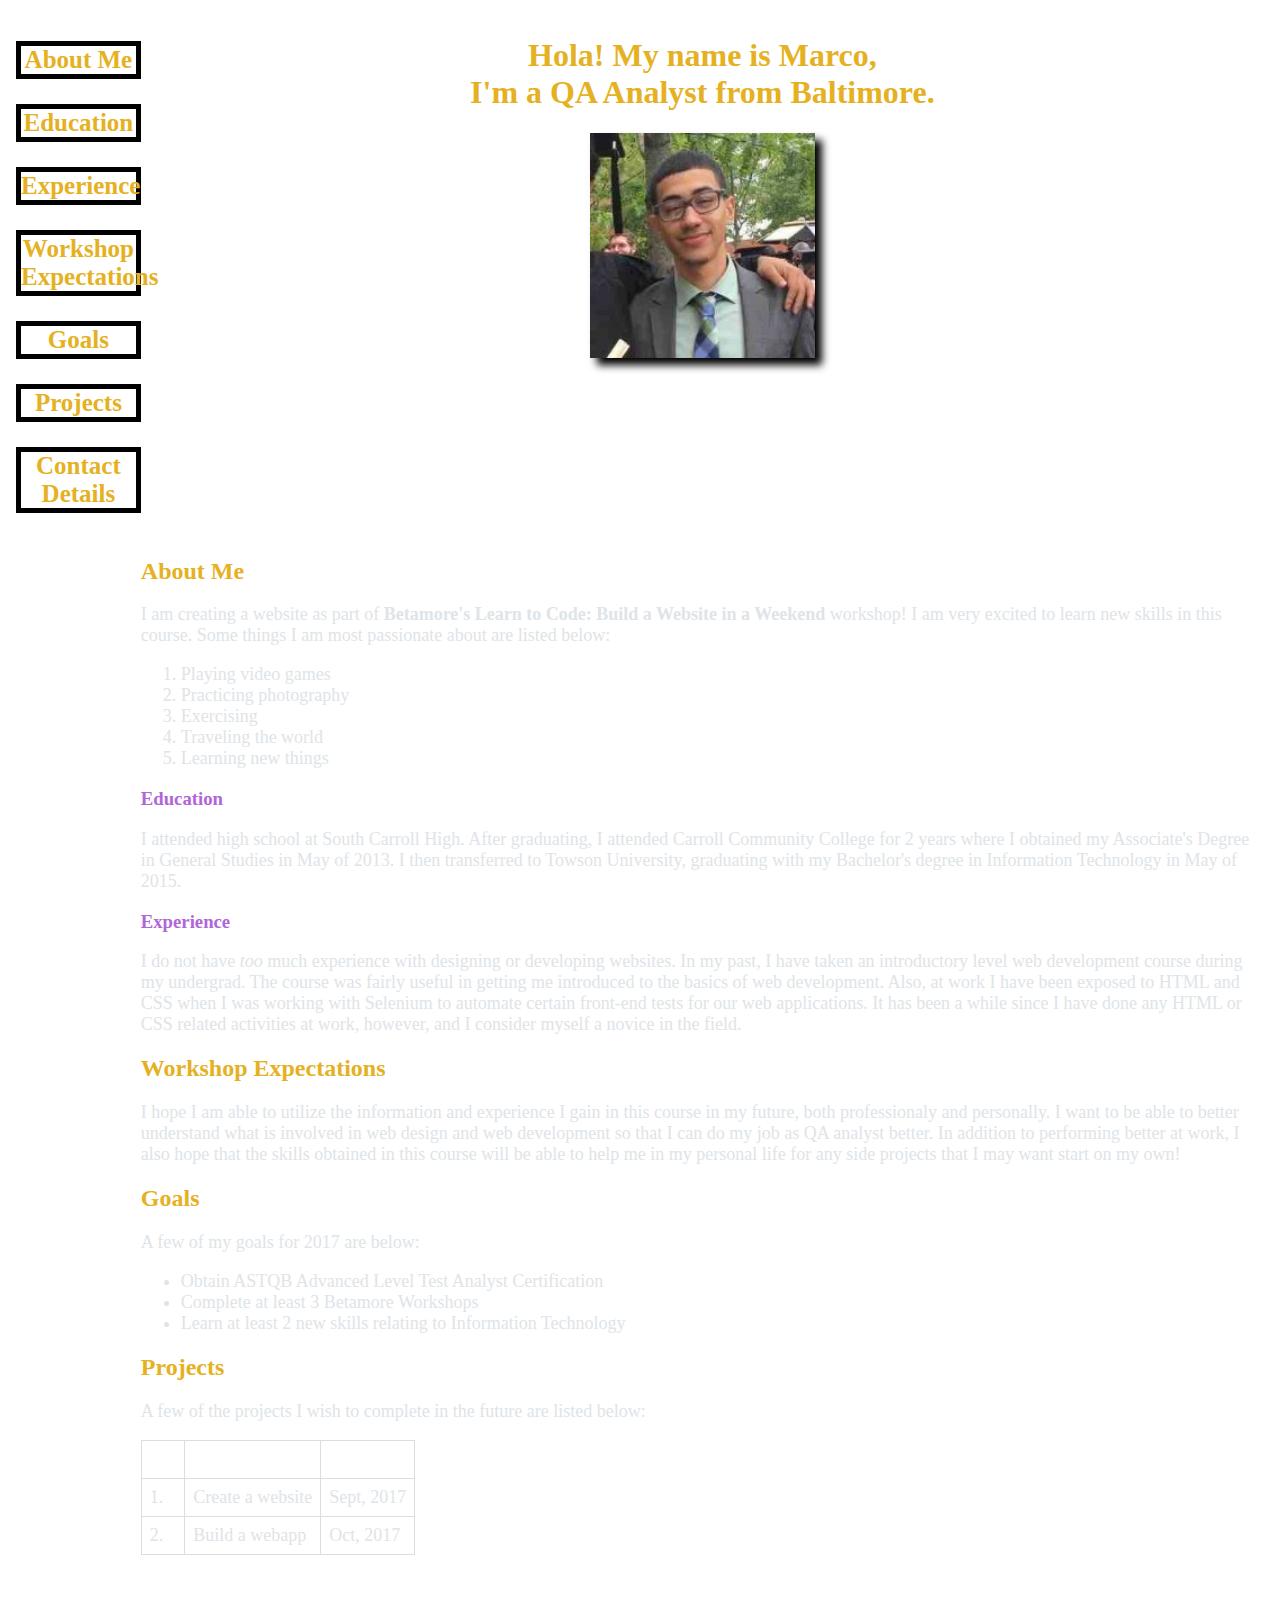
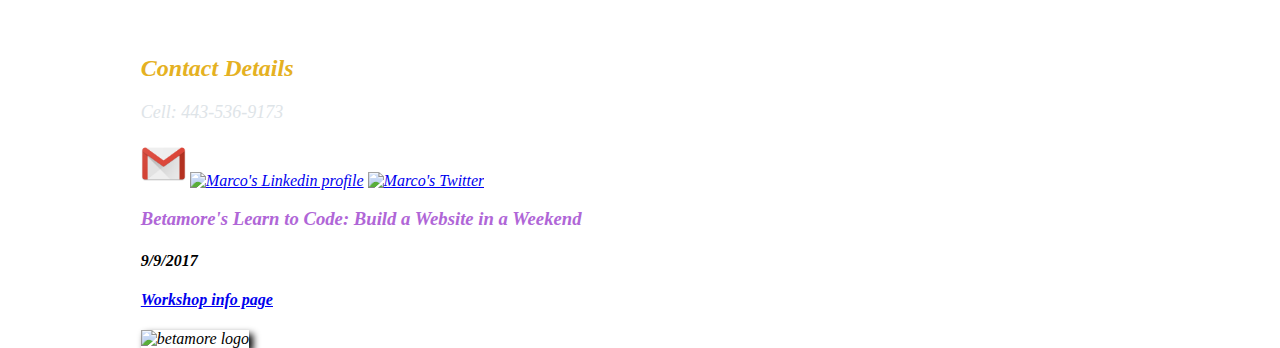
==== index.html @ e93052f5 "Update index.html" ====
<!DOCTYPE html>
<html lang="en-US">

<head>
	<meta charset="UTF-8">
	<meta name="viewport" content="width=device-width, initial-scale=1, shrink-to-fit=no">
	<link rel="icon" type="image/png" href="images/m_lg.png">
	<link rel="stylesheet" href="https://maxcdn.bootstrapcdn.com/bootstrap/4.0.0-beta/css/bootstrap.min.css" integrity="sha384-/Y6pD6FV/Vv2HJnA6t+vslU6fwYXjCFtcEpHbNJ0lyAFsXTsjBbfaDjzALeQsN6M" crossorigin="anonymous">
	<link rel="stylesheet" type="text/css" href="css/style.css">
	<title>Learn to Code: Marco's Website</title>
</head>

<body>
	<div id="sidebar">
		<h3 class="sidebarHeaders">About Me</h3>
		<h3 class="sidebarHeaders">Education</h3>
		<h3 class="sidebarHeaders">Experience</h3>
		<h3 class="sidebarHeaders">Workshop Expectations</h3>
		<h3 class="sidebarHeaders">Goals</h3>
		<h3 class="sidebarHeaders">Projects</h3>
		<h3 class="sidebarHeaders">Contact Details</h3>
	</div>

	<div id="content">
		<h1>Hola! My name is Marco,<br/>
		I'm a QA Analyst from Baltimore.</h1>
		<img id="profilePic" src="images/Linkedin Profile Picture.jpg" alt="Picture of Marco" />
		<h2 class="pHeaders">About Me</h2>
		<p>I am creating a website as part of <strong>Betamore's Learn to Code: Build a Website in a Weekend</strong> workshop! I am very excited to learn new skills in this course. Some things I am most passionate about are listed below:</p>
		<ol>
			<li>Playing video games</li>
			<li>Practicing photography</li>
			<li>Exercising</li>
			<li>Traveling the world</li>
			<li>Learning new things</li>
		</ol>

		<h3 class="pSubHeaders">Education</h3>
		<p>I attended high school at South Carroll High. After graduating, I attended Carroll Community College for 2 years where I obtained my Associate's Degree in General Studies in May of 2013. I then transferred to Towson University, graduating with my Bachelor's
			degree in Information Technology in May of 2015.</p>

		<h3 class="pSubHeaders">Experience</h3>
		<p>I do not have <em>too</em> much experience with designing or developing websites. In my past, I have taken an introductory level web development course during my undergrad. The course was fairly useful in getting me introduced to the basics of web development.
			Also, at work I have been exposed to HTML and CSS when I was working with Selenium to automate certain front-end tests for our web applications. It has been a while since I have done any HTML or CSS related activities at work, however, and I consider
			myself a novice in the field.</p>

		<h2 class="pHeaders">Workshop Expectations</h2>
		<p>I hope I am able to utilize the information and experience I gain in this course in my future, both professionaly and personally. I want to be able to better understand what is involved in web design and web development so that I can do my job as QA
			analyst better. In addition to performing better at work, I also hope that the skills obtained in this course will be able to help me in my personal life for any side projects that I may want start on my own!</p>

		<h2 class="pHeaders">Goals</h2>
		<p>A few of my goals for 2017 are below:</p>
		<ul>
			<li>Obtain ASTQB Advanced Level Test Analyst Certification</li>
			<li>Complete at least 3 Betamore Workshops</li>
			<li>Learn at least 2 new skills relating to Information Technology</li>
		</ul>

		<h2 class="pHeaders">Projects</h2>
		<p>A few of the projects I wish to complete in the future are listed below:</p>
		<table id="projects" border="1">
			<tr>
				<th>No.</th>
				<th>Project</th>
				<th>Date</th>
			</tr>
			<tr>
				<td>1.</td>
				<td>Create a website</td>
				<td>Sept, 2017</td>
			</tr>
			<tr>
				<td>2.</td>
				<td>Build a webapp</td>
				<td>Oct, 2017</td>
			</tr>
		</table>

		<address>
		<h2 class="pHeaders">Contact Details</h2>
		<p>Cell: 443-536-9173</p>
		<a href="mailto:m.amores.s@gmail.com"><img src="images/gmail.ico" alt="Marco's email" style="width:45px;height:45px;border:0;"></a>
		<a href="https://www.linkedin.com/in/marco-sumpter-a1896a83" target="_blank"><img src="http://1000logos.net/wp-content/uploads/2017/03/LinkedIn-Logo-500x500.png"  alt="Marco's Linkedin profile" style="width:41px;height:41px;border:0;"></a>
		<a href="https://twitter.com/marco_amores"><img src="http://icons.iconarchive.com/icons/limav/flat-gradient-social/256/Twitter-icon.png" alt="Marco's Twitter" style="width:46px;height:46px;border:0;"></a>
		</addresss>
		
		<h3 class="pSubHeaders">Betamore's Learn to Code: Build a Website in a Weekend</h3>
		<h4>9/9/2017</h4>
		<h4><a href="https://betamore.com/education/learn-to-code-4/" target="_blank" title="Betamore Workshop">Workshop info page</a></h4>
		<img id="betamoreLogo" src="images/Betamore-Logo.png" alt="betamore logo" />

<script src="https://code.jquery.com/jquery-3.2.1.slim.min.js" integrity="sha384-KJ3o2DKtIkvYIK3UENzmM7KCkRr/rE9/Qpg6aAZGJwFDMVNA/GpGFF93hXpG5KkN" crossorigin="anonymous"></script>
<script src="https://cdnjs.cloudflare.com/ajax/libs/popper.js/1.11.0/umd/popper.min.js" integrity="sha384-b/U6ypiBEHpOf/4+1nzFpr53nxSS+GLCkfwBdFNTxtclqqenISfwAzpKaMNFNmj4" crossorigin="anonymous"></script>
<script src="https://maxcdn.bootstrapcdn.com/bootstrap/4.0.0-beta/js/bootstrap.min.js" integrity="sha384-h0AbiXch4ZDo7tp9hKZ4TsHbi047NrKGLO3SEJAg45jXxnGIfYzk4Si90RDIqNm1" crossorigin="anonymous"></script>

</body>
</div>
</html>
---- css/style.css ----
body {
  <--! background-color: rgb(69, 72, 73);
  -->border: 8px solid black;
  padding: 8px;
  margin: 8px;
  background-attachment: fixed;
  background-image: url("../images/dean-hayton-136567.jpg");
  background-position: center center;
  background-repeat: no-repeat;
  background-size: cover;
}

#sidebar {
  float: left;
  width: 10%;
}

#content {
  float: left;
  width: 90%;
}

.sidebarHeaders {
  color: rgb(229, 177, 34);
  font-size: 25px;
  text-align: center;
  font-family: Palatino;
  border: 5px solid black;
}

h1 {
  color: rgb(229, 177, 34);
  text-align: center;
  font-family: Palatino;
}

.pHeaders {
  color: rgb(229, 177, 34);
  font-family: Palatino;
}

.pSubHeaders {
  color: rgb(176, 102, 215);
  font-family: Palatino;
}

p {
  color: rgb(222, 228, 232);
  font-family: Palatino;
  font-size: 18px;
  align-content: center;
}

#projects {
  border: 1px solid #ddd;
  padding: 3px;
  border-collapse: collapse;
  color: rgb(222, 228, 232);
  font-family: Palatino;
  font-size: 18px;
  margin-bottom: 100px;
}

#projects th {
  padding-top: 12px;
  padding-bottom: 12px;
  text-align: center;
  color: white;
}

#projects td, #projects th {
  border: 1px solid #ddd;
  padding: 8px;
}

#projects tr:hover {
  background-color: rgba(0, 0, 0, 0.09);
}

ol, ul {
  color: rgb(222, 228, 232);
  font-family: Palatino;
  font-size: 18px;
}

#profilePic {
  display: block;
  margin: 0 auto;
  margin-bottom: 200px;
  width: 20%;
  box-shadow: 7px 7px 8px black;
}

#betamoreLogo {
  width: 150px;
  height: 70px;
  box-shadow: 4px 4px 7px black;
}
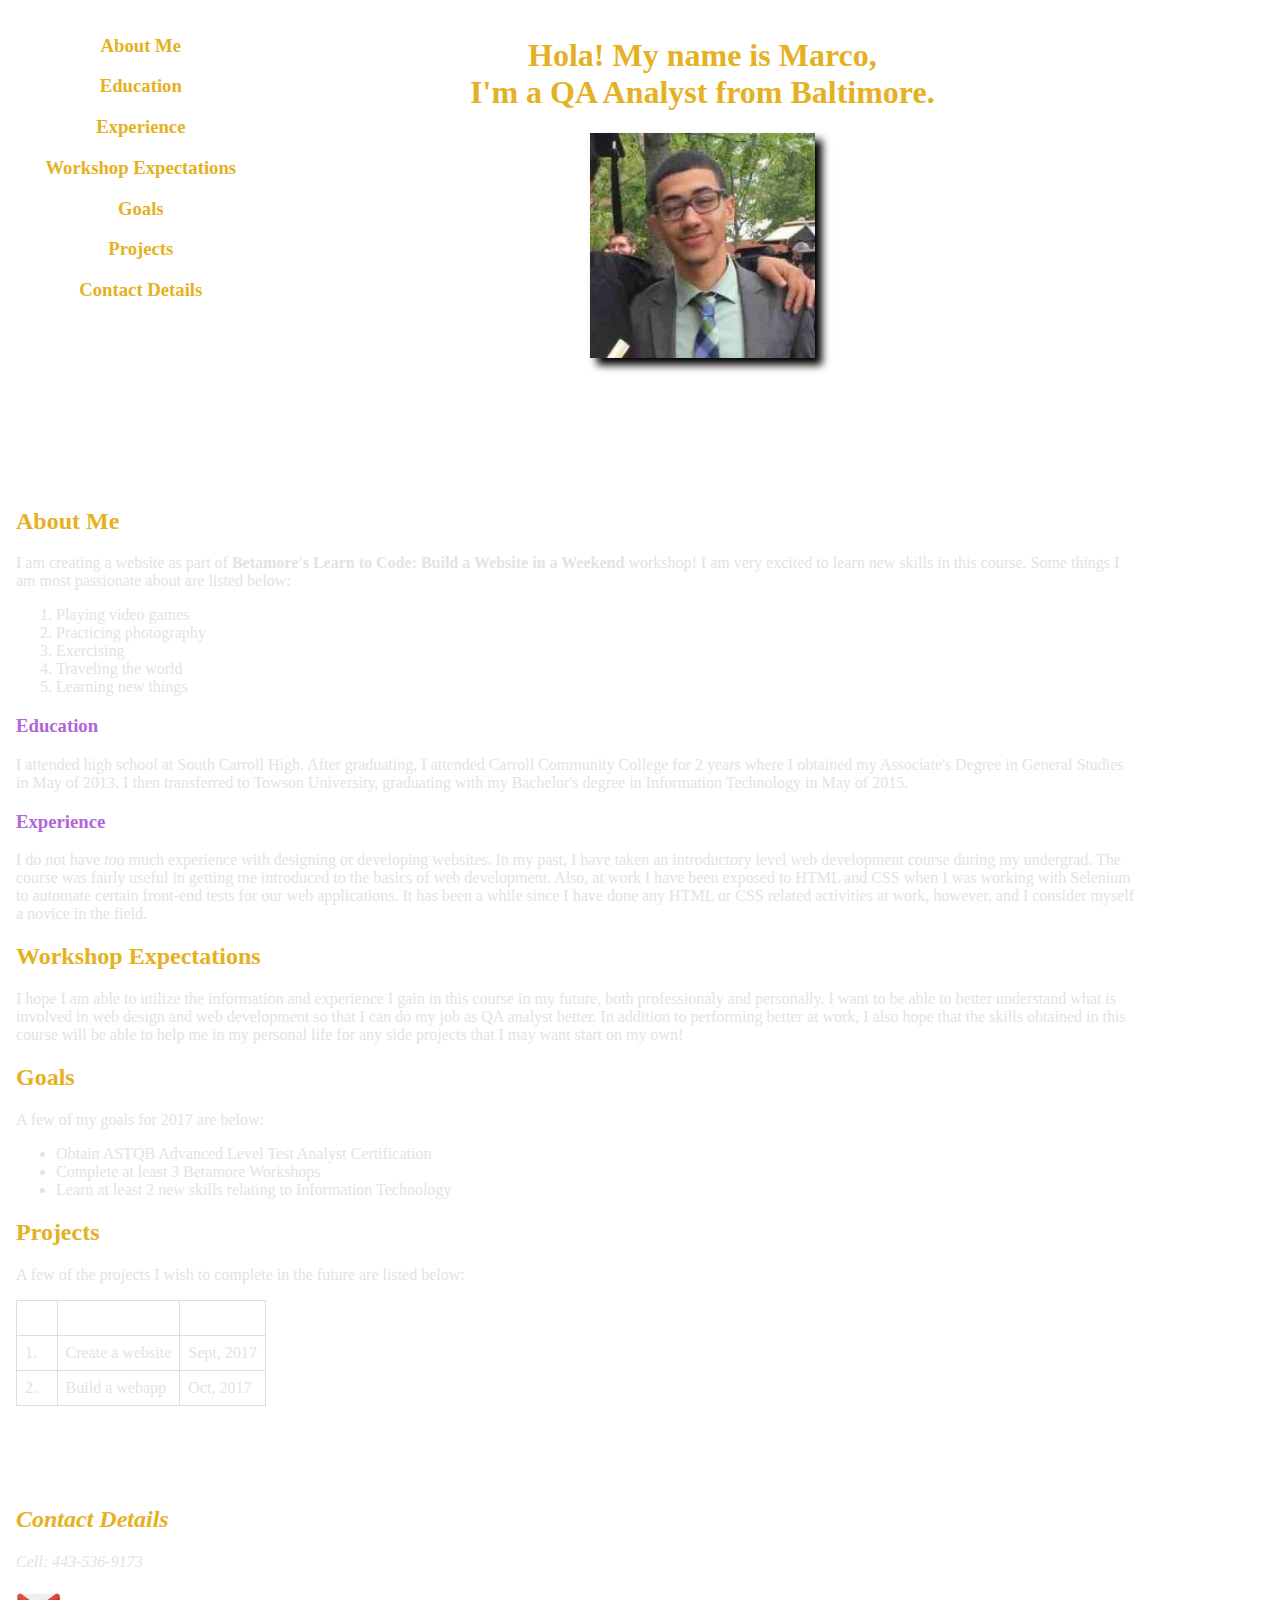
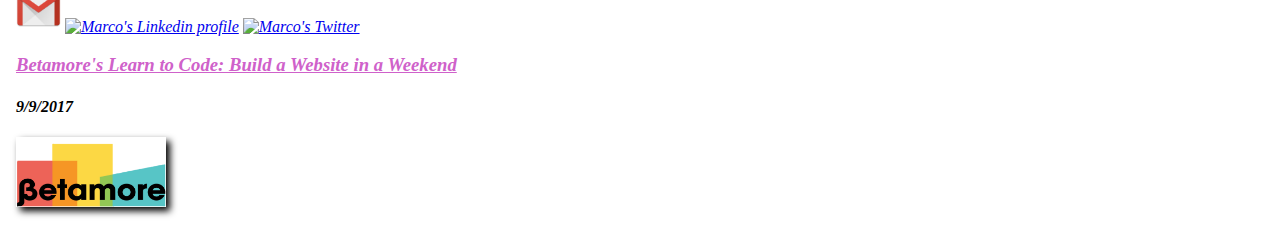
==== commit bd2045f9: "added betamore logo small updates to index.html and style sheet" ====
--- a/index.html
+++ b/index.html
@@ -7,11 +7,13 @@
 	<link rel="icon" type="image/png" href="images/m_lg.png">
 	<link rel="stylesheet" href="https://maxcdn.bootstrapcdn.com/bootstrap/4.0.0-beta/css/bootstrap.min.css" integrity="sha384-/Y6pD6FV/Vv2HJnA6t+vslU6fwYXjCFtcEpHbNJ0lyAFsXTsjBbfaDjzALeQsN6M" crossorigin="anonymous">
 	<link rel="stylesheet" type="text/css" href="css/style.css">
-	<title>Learn to Code: Marco's Website</title>
+
+	<title class="container">Learn to Code: Marco's Website</title>
+
 </head>
 
 <body>
-	<div id="sidebar">
+	<div id="sidebar" class="container">
 		<h3 class="sidebarHeaders">About Me</h3>
 		<h3 class="sidebarHeaders">Education</h3>
 		<h3 class="sidebarHeaders">Experience</h3>
@@ -21,9 +23,10 @@
 		<h3 class="sidebarHeaders">Contact Details</h3>
 	</div>
 
-	<div id="content">
-		<h1>Hola! My name is Marco,<br/>
-		I'm a QA Analyst from Baltimore.</h1>
+	<div id="content" class="container">
+		<div class="container">
+			<h1>Hola! My name is Marco,<br/>
+				I'm a QA Analyst from Baltimore.</h1>
 		<img id="profilePic" src="images/Linkedin Profile Picture.jpg" alt="Picture of Marco" />
 		<h2 class="pHeaders">About Me</h2>
 		<p>I am creating a website as part of <strong>Betamore's Learn to Code: Build a Website in a Weekend</strong> workshop! I am very excited to learn new skills in this course. Some things I am most passionate about are listed below:</p>
@@ -34,6 +37,7 @@
 			<li>Traveling the world</li>
 			<li>Learning new things</li>
 		</ol>
+	</div>
 
 		<h3 class="pSubHeaders">Education</h3>
 		<p>I attended high school at South Carroll High. After graduating, I attended Carroll Community College for 2 years where I obtained my Associate's Degree in General Studies in May of 2013. I then transferred to Towson University, graduating with my Bachelor's
@@ -83,11 +87,10 @@
 		<a href="https://www.linkedin.com/in/marco-sumpter-a1896a83" target="_blank"><img src="http://1000logos.net/wp-content/uploads/2017/03/LinkedIn-Logo-500x500.png"  alt="Marco's Linkedin profile" style="width:41px;height:41px;border:0;"></a>
 		<a href="https://twitter.com/marco_amores"><img src="http://icons.iconarchive.com/icons/limav/flat-gradient-social/256/Twitter-icon.png" alt="Marco's Twitter" style="width:46px;height:46px;border:0;"></a>
 		</addresss>
-		
-		<h3 class="pSubHeaders">Betamore's Learn to Code: Build a Website in a Weekend</h3>
+
+		<h3><a href="https://betamore.com/education/learn-to-code-4/" id="workshopLink" target="_blank" title="Betamore Workshop">Betamore's Learn to Code: Build a Website in a Weekend</a></h3>
 		<h4>9/9/2017</h4>
-		<h4><a href="https://betamore.com/education/learn-to-code-4/" target="_blank" title="Betamore Workshop">Workshop info page</a></h4>
-		<img id="betamoreLogo" src="images/Betamore-Logo.png" alt="betamore logo" />
+		<img id="betamoreLogo" src="images/betamore_logo.png" alt="betamore logo" />
 
 <script src="https://code.jquery.com/jquery-3.2.1.slim.min.js" integrity="sha384-KJ3o2DKtIkvYIK3UENzmM7KCkRr/rE9/Qpg6aAZGJwFDMVNA/GpGFF93hXpG5KkN" crossorigin="anonymous"></script>
 <script src="https://cdnjs.cloudflare.com/ajax/libs/popper.js/1.11.0/umd/popper.min.js" integrity="sha384-b/U6ypiBEHpOf/4+1nzFpr53nxSS+GLCkfwBdFNTxtclqqenISfwAzpKaMNFNmj4" crossorigin="anonymous"></script>
--- a/css/style.css
+++ b/css/style.css
@@ -12,20 +12,20 @@
 
 #sidebar {
   float: left;
-  width: 10%;
+  width: 20%;
 }
 
 #content {
-  float: left;
+  clear: top;
   width: 90%;
 }
 
 .sidebarHeaders {
   color: rgb(229, 177, 34);
-  font-size: 25px;
+  /*font-size: 25px;*/
   text-align: center;
   font-family: Palatino;
-  border: 5px solid black;
+  /*border: 5px solid black;*/
 }
 
 h1 {
@@ -47,7 +47,7 @@
 p {
   color: rgb(222, 228, 232);
   font-family: Palatino;
-  font-size: 18px;
+  /*font-size: 18px;*/
   align-content: center;
 }
 
@@ -57,7 +57,7 @@
   border-collapse: collapse;
   color: rgb(222, 228, 232);
   font-family: Palatino;
-  font-size: 18px;
+  /*font-size: 18px;*/
   margin-bottom: 100px;
 }
 
@@ -80,13 +80,13 @@
 ol, ul {
   color: rgb(222, 228, 232);
   font-family: Palatino;
-  font-size: 18px;
+  /*font-size: 18px;*/
 }
 
 #profilePic {
   display: block;
   margin: 0 auto;
-  margin-bottom: 200px;
+  margin-bottom: 150px;
   width: 20%;
   box-shadow: 7px 7px 8px black;
 }
@@ -96,3 +96,7 @@
   height: 70px;
   box-shadow: 4px 4px 7px black;
 }
+
+#workshopLink {
+  color: rgb(207, 97, 202);
+}
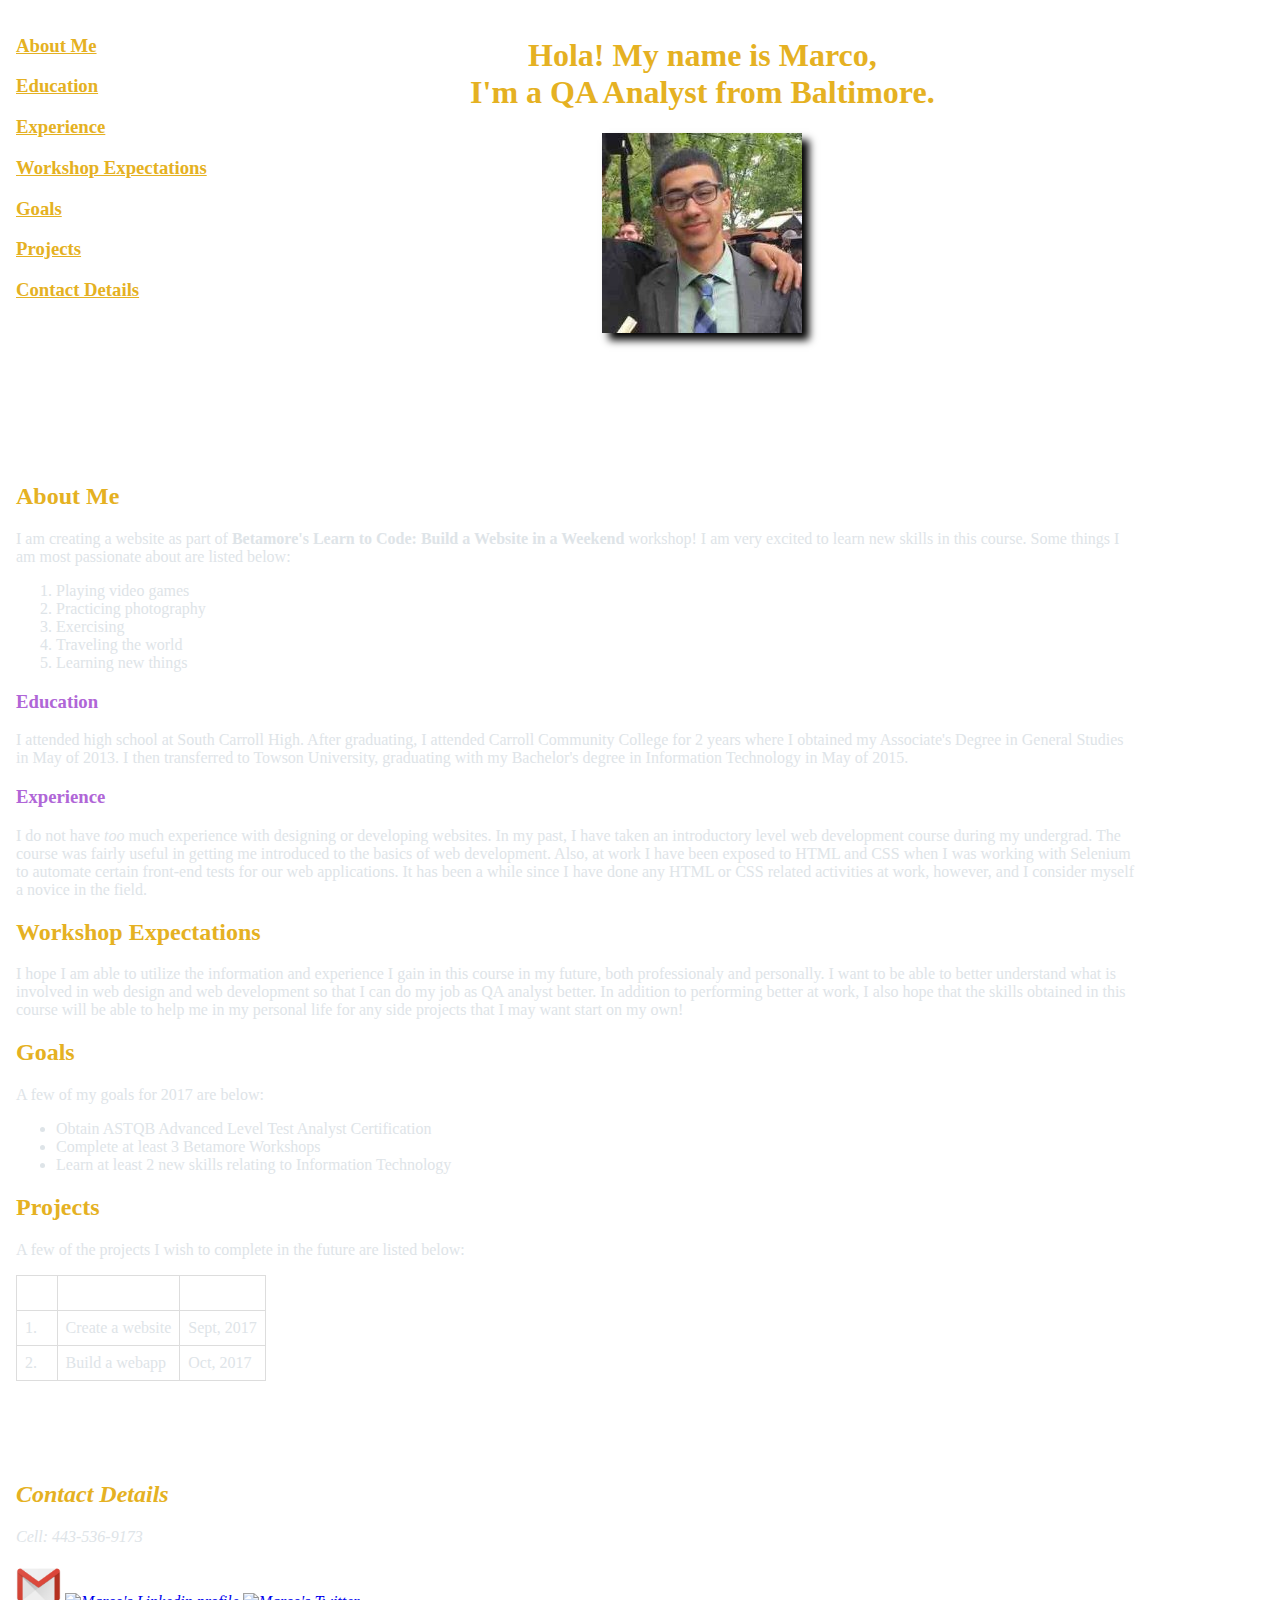
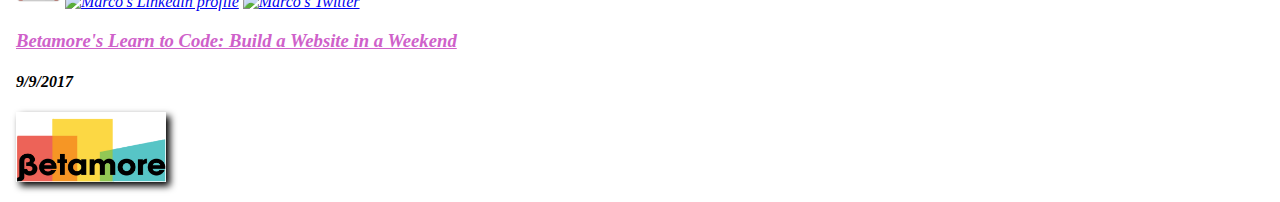
==== commit 51b80020: "Style updates" ====
--- a/index.html
+++ b/index.html
@@ -14,45 +14,48 @@
 
 <body>
 	<div id="sidebar" class="container">
-		<h3 class="sidebarHeaders">About Me</h3>
-		<h3 class="sidebarHeaders">Education</h3>
-		<h3 class="sidebarHeaders">Experience</h3>
-		<h3 class="sidebarHeaders">Workshop Expectations</h3>
-		<h3 class="sidebarHeaders">Goals</h3>
-		<h3 class="sidebarHeaders">Projects</h3>
-		<h3 class="sidebarHeaders">Contact Details</h3>
+		<span id="sidebarSpan">
+		<h3 id="aboutMeNav" class="sidebarHeaders"><a href="#aboutMeHeader">About Me</a></h3>
+		<h3 id="educationNav" class="sidebarHeaders"><a href="#educationHeader">Education</a>
+		</h3>
+		<h3 id="experienceNav" class="sidebarHeaders"><a href="#experienceHeader">Experience</a></h3>
+		<h3 id="workshopExpectationsNav" class="sidebarHeaders"><a href="#workshopExpectHeader">Workshop Expectations</a></h3>
+		<h3 id="goalsNav" class="sidebarHeaders"><a href="#goalsHeader">Goals</a></h3>
+		<h3 id="projectsNav" class="sidebarHeaders"><a href="#projectsHeader">Projects</a></h3>
+		<h3 id="contactDetailsNav" class="sidebarHeaders"><a href="#contactDetailsHeader">Contact Details<a/></h3>
+		</span>
 	</div>
 
 	<div id="content" class="container">
 		<div class="container">
 			<h1>Hola! My name is Marco,<br/>
 				I'm a QA Analyst from Baltimore.</h1>
-		<img id="profilePic" src="images/Linkedin Profile Picture.jpg" alt="Picture of Marco" />
-		<h2 class="pHeaders">About Me</h2>
-		<p>I am creating a website as part of <strong>Betamore's Learn to Code: Build a Website in a Weekend</strong> workshop! I am very excited to learn new skills in this course. Some things I am most passionate about are listed below:</p>
-		<ol>
-			<li>Playing video games</li>
-			<li>Practicing photography</li>
-			<li>Exercising</li>
-			<li>Traveling the world</li>
-			<li>Learning new things</li>
-		</ol>
-	</div>
+			<img id="profilePic" src="images/Linkedin Profile Picture.jpg" class="rounded mx-auto d-block" alt="Picture of Marco" />
+			<h2 id="aboutMeHeader" class="pHeaders">About Me</h2>
+			<p>I am creating a website as part of <strong>Betamore's Learn to Code: Build a Website in a Weekend</strong> workshop! I am very excited to learn new skills in this course. Some things I am most passionate about are listed below:</p>
+			<ol>
+				<li>Playing video games</li>
+				<li>Practicing photography</li>
+				<li>Exercising</li>
+				<li>Traveling the world</li>
+				<li>Learning new things</li>
+			</ol>
+		</div>
 
-		<h3 class="pSubHeaders">Education</h3>
+		<h3 id="educationHeader" class="pSubHeaders">Education</h3>
 		<p>I attended high school at South Carroll High. After graduating, I attended Carroll Community College for 2 years where I obtained my Associate's Degree in General Studies in May of 2013. I then transferred to Towson University, graduating with my Bachelor's
 			degree in Information Technology in May of 2015.</p>
 
-		<h3 class="pSubHeaders">Experience</h3>
+		<h3 id="experienceHeader" class="pSubHeaders">Experience</h3>
 		<p>I do not have <em>too</em> much experience with designing or developing websites. In my past, I have taken an introductory level web development course during my undergrad. The course was fairly useful in getting me introduced to the basics of web development.
 			Also, at work I have been exposed to HTML and CSS when I was working with Selenium to automate certain front-end tests for our web applications. It has been a while since I have done any HTML or CSS related activities at work, however, and I consider
 			myself a novice in the field.</p>
 
-		<h2 class="pHeaders">Workshop Expectations</h2>
+		<h2 id="workshopExpectHeader" class="pHeaders">Workshop Expectations</h2>
 		<p>I hope I am able to utilize the information and experience I gain in this course in my future, both professionaly and personally. I want to be able to better understand what is involved in web design and web development so that I can do my job as QA
 			analyst better. In addition to performing better at work, I also hope that the skills obtained in this course will be able to help me in my personal life for any side projects that I may want start on my own!</p>
 
-		<h2 class="pHeaders">Goals</h2>
+		<h2 id="goalsHeader" class="pHeaders">Goals</h2>
 		<p>A few of my goals for 2017 are below:</p>
 		<ul>
 			<li>Obtain ASTQB Advanced Level Test Analyst Certification</li>
@@ -60,7 +63,7 @@
 			<li>Learn at least 2 new skills relating to Information Technology</li>
 		</ul>
 
-		<h2 class="pHeaders">Projects</h2>
+		<h2 id="projectsHeader" class="pHeaders">Projects</h2>
 		<p>A few of the projects I wish to complete in the future are listed below:</p>
 		<table id="projects" border="1">
 			<tr>
@@ -81,7 +84,7 @@
 		</table>
 
 		<address>
-		<h2 class="pHeaders">Contact Details</h2>
+		<h2 id="contactDetailsHeader" class="pHeaders">Contact Details</h2>
 		<p>Cell: 443-536-9173</p>
 		<a href="mailto:m.amores.s@gmail.com"><img src="images/gmail.ico" alt="Marco's email" style="width:45px;height:45px;border:0;"></a>
 		<a href="https://www.linkedin.com/in/marco-sumpter-a1896a83" target="_blank"><img src="http://1000logos.net/wp-content/uploads/2017/03/LinkedIn-Logo-500x500.png"  alt="Marco's Linkedin profile" style="width:41px;height:41px;border:0;"></a>
--- a/css/style.css
+++ b/css/style.css
@@ -13,6 +13,12 @@
 #sidebar {
   float: left;
   width: 20%;
+  color: rgb(229, 177, 34);
+}
+
+#sidebarSpan a {
+  color: rgb(229, 177, 34);
+  font-family: Palatino;
 }
 
 #content {
@@ -20,12 +26,17 @@
   width: 90%;
 }
 
-.sidebarHeaders {
+/*.sidebarHeaders {
+  color: rgb(229, 177, 34);
+  text-align: center;
+  font-family: Palatino;
+}*/
+
+.navSpan {
   color: rgb(229, 177, 34);
   /*font-size: 25px;*/
   text-align: center;
   font-family: Palatino;
-  /*border: 5px solid black;*/
 }
 
 h1 {
@@ -87,7 +98,7 @@
   display: block;
   margin: 0 auto;
   margin-bottom: 150px;
-  width: 20%;
+  /*width: 20%;*/
   box-shadow: 7px 7px 8px black;
 }
 
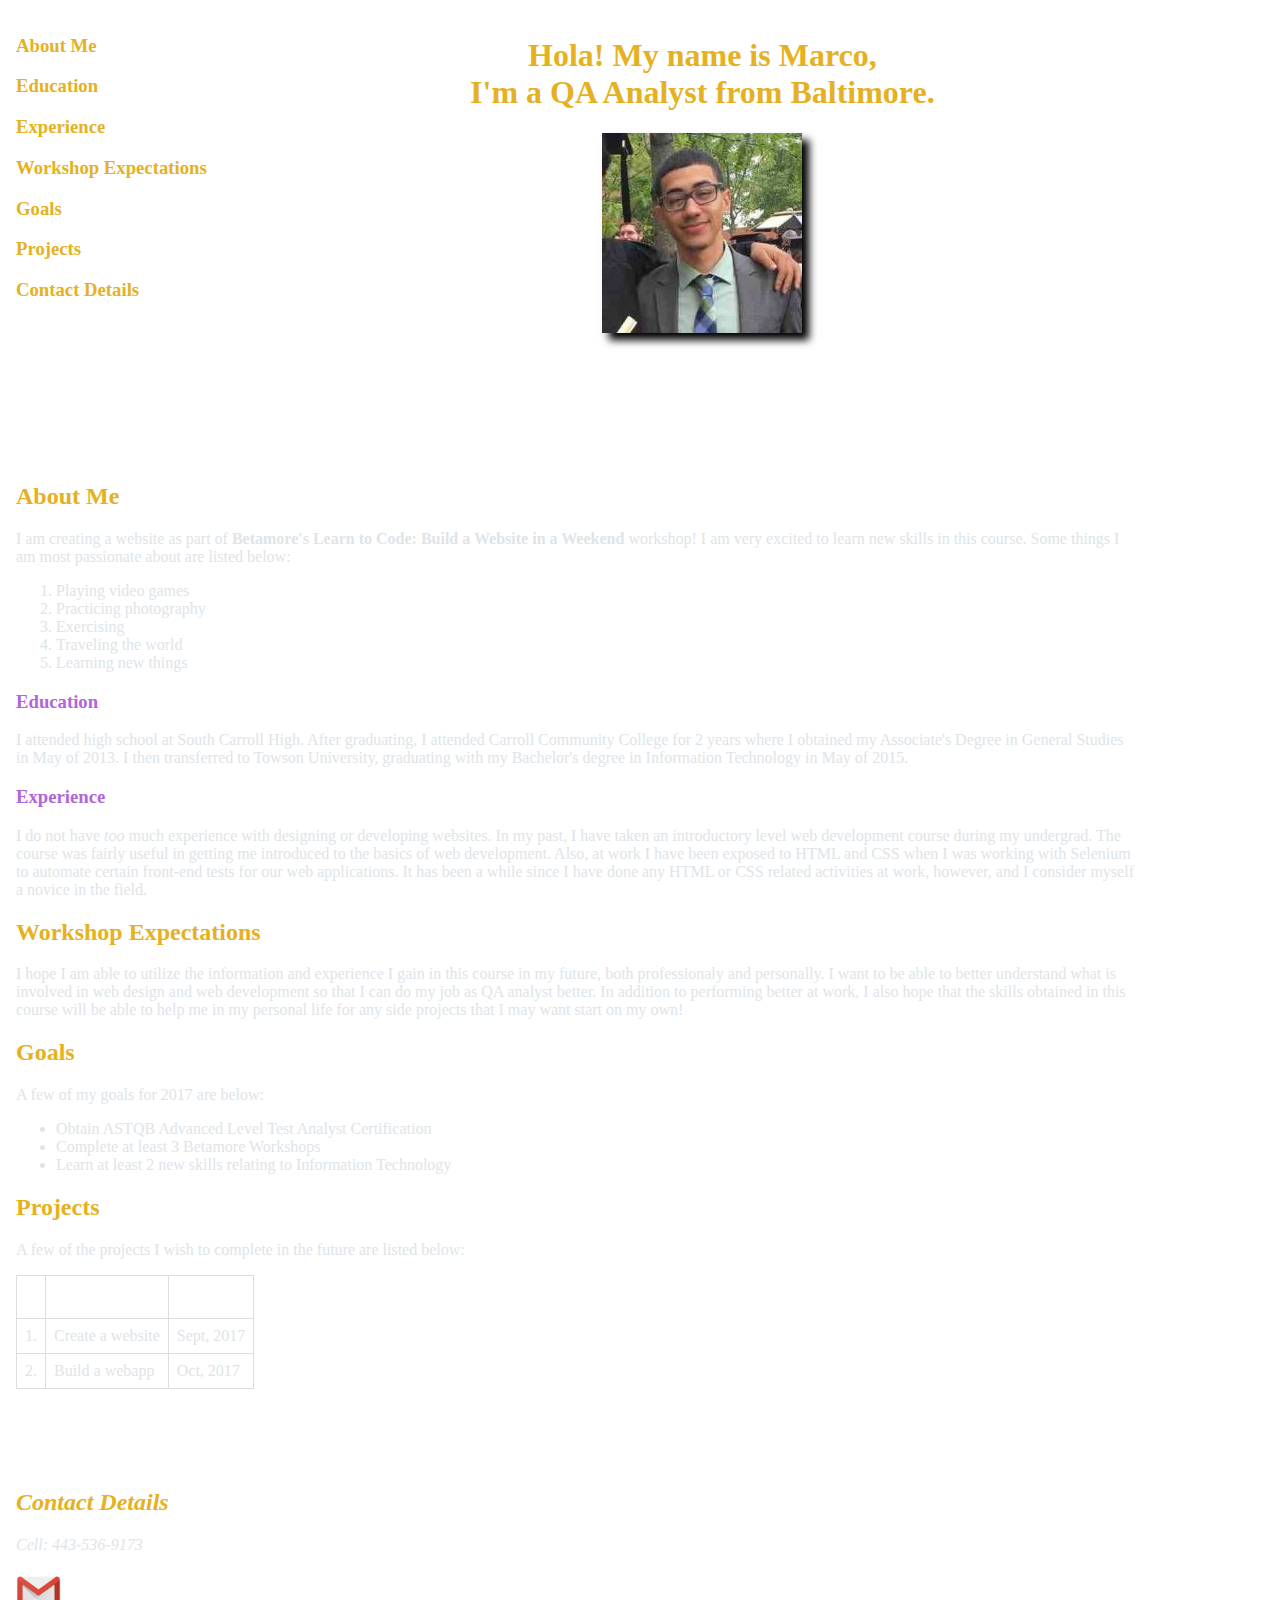
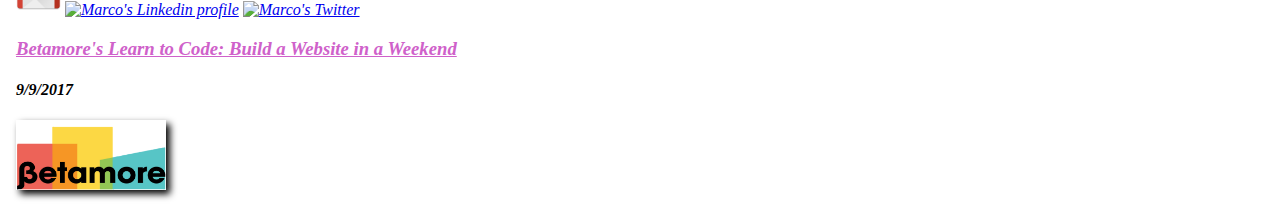
==== commit 71bc3aee: "minor changes" ====
--- a/index.html
+++ b/index.html
@@ -8,12 +8,12 @@
 	<link rel="stylesheet" href="https://maxcdn.bootstrapcdn.com/bootstrap/4.0.0-beta/css/bootstrap.min.css" integrity="sha384-/Y6pD6FV/Vv2HJnA6t+vslU6fwYXjCFtcEpHbNJ0lyAFsXTsjBbfaDjzALeQsN6M" crossorigin="anonymous">
 	<link rel="stylesheet" type="text/css" href="css/style.css">
 
-	<title class="container">Learn to Code: Marco's Website</title>
+	<title>Learn to Code: Marco's Website</title>
 
 </head>
 
 <body>
-	<div id="sidebar" class="container">
+	<div id="sidebar" class="container-fluid">
 		<span id="sidebarSpan">
 		<h3 id="aboutMeNav" class="sidebarHeaders"><a href="#aboutMeHeader">About Me</a></h3>
 		<h3 id="educationNav" class="sidebarHeaders"><a href="#educationHeader">Education</a>
@@ -26,7 +26,7 @@
 		</span>
 	</div>
 
-	<div id="content" class="container">
+	<div id="content" class="container-fluid">
 		<div class="container">
 			<h1>Hola! My name is Marco,<br/>
 				I'm a QA Analyst from Baltimore.</h1>
@@ -65,7 +65,7 @@
 
 		<h2 id="projectsHeader" class="pHeaders">Projects</h2>
 		<p>A few of the projects I wish to complete in the future are listed below:</p>
-		<table id="projects" border="1">
+		<table id="projectsTable" border="1">
 			<tr>
 				<th>No.</th>
 				<th>Project</th>
--- a/css/style.css
+++ b/css/style.css
@@ -13,12 +13,12 @@
 #sidebar {
   float: left;
   width: 20%;
-  color: rgb(229, 177, 34);
 }
 
 #sidebarSpan a {
   color: rgb(229, 177, 34);
   font-family: Palatino;
+  text-decoration: none;
 }
 
 #content {
@@ -62,7 +62,7 @@
   align-content: center;
 }
 
-#projects {
+#projectsTable {
   border: 1px solid #ddd;
   padding: 3px;
   border-collapse: collapse;
@@ -72,19 +72,19 @@
   margin-bottom: 100px;
 }
 
-#projects th {
+#projectsTable th {
   padding-top: 12px;
   padding-bottom: 12px;
   text-align: center;
   color: white;
 }
 
-#projects td, #projects th {
+#projectsTable td, #projects th {
   border: 1px solid #ddd;
   padding: 8px;
 }
 
-#projects tr:hover {
+#projectsTable tr:hover {
   background-color: rgba(0, 0, 0, 0.09);
 }
 
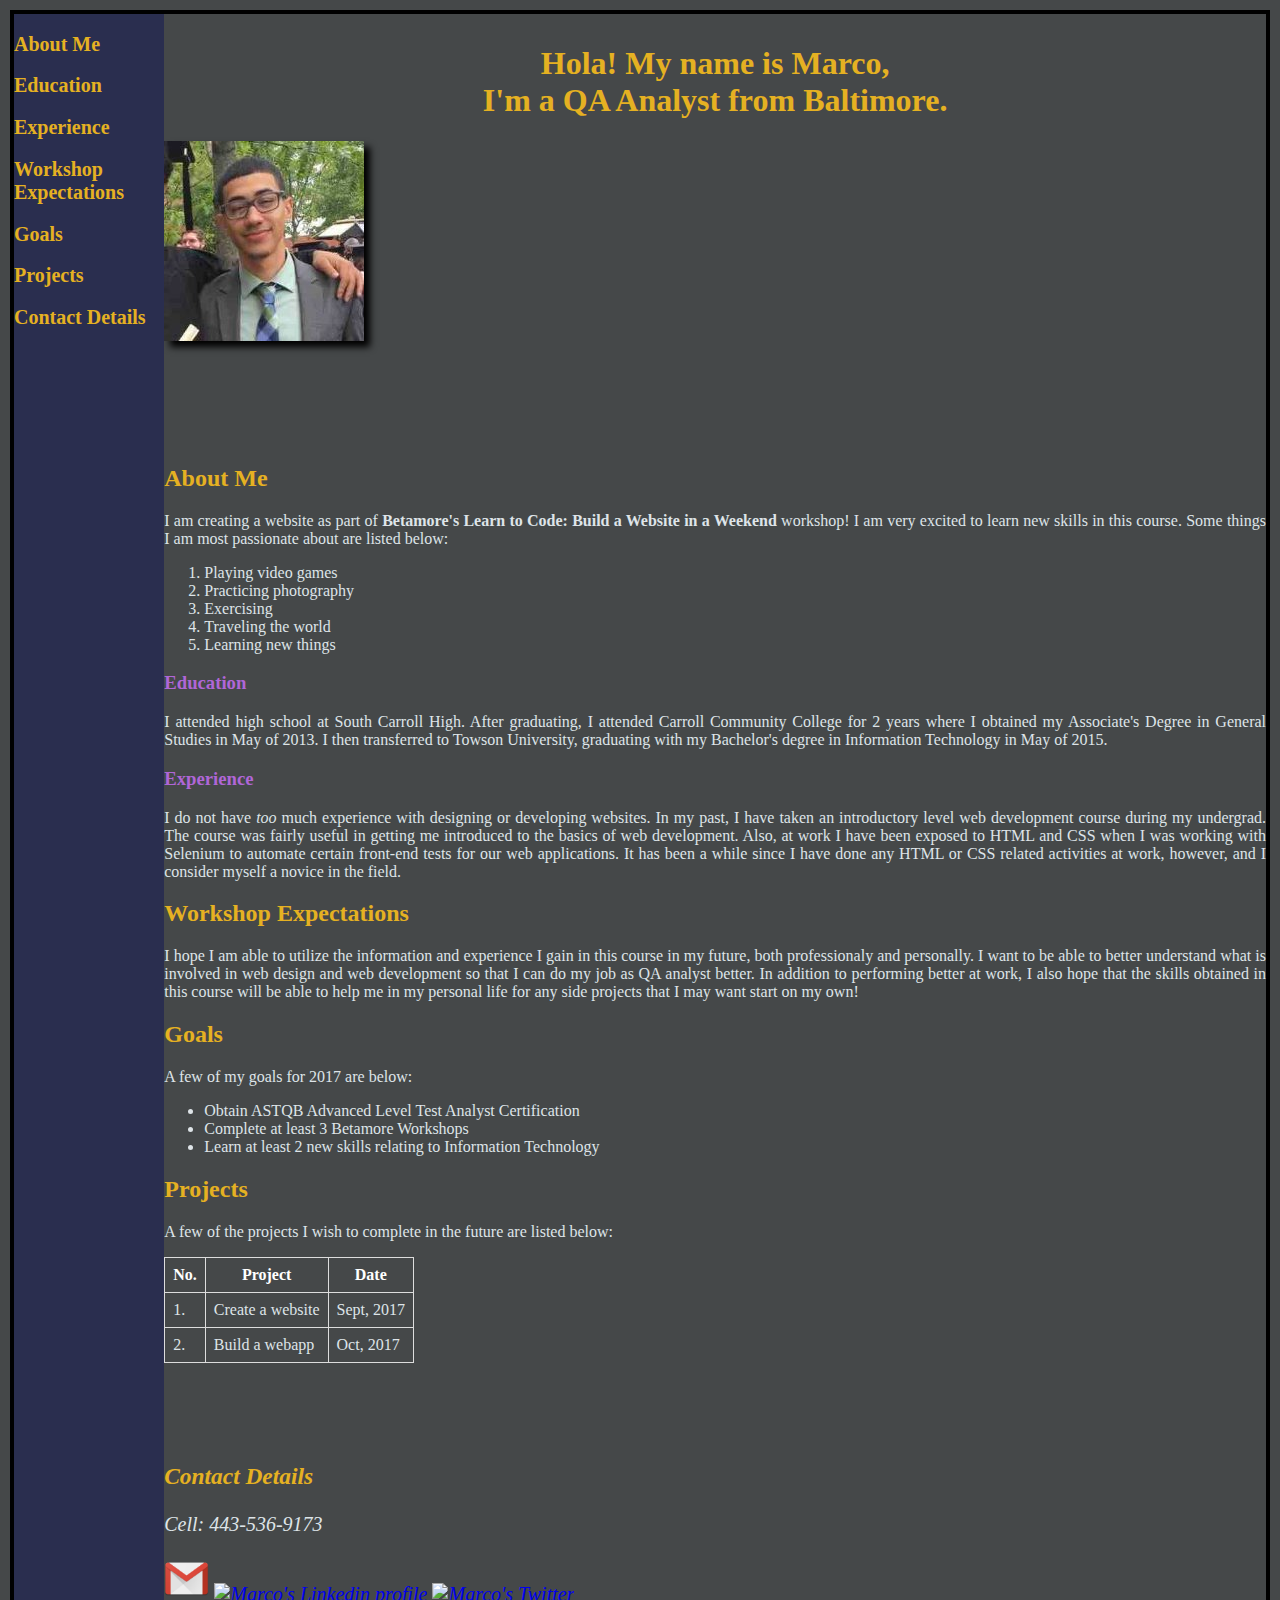
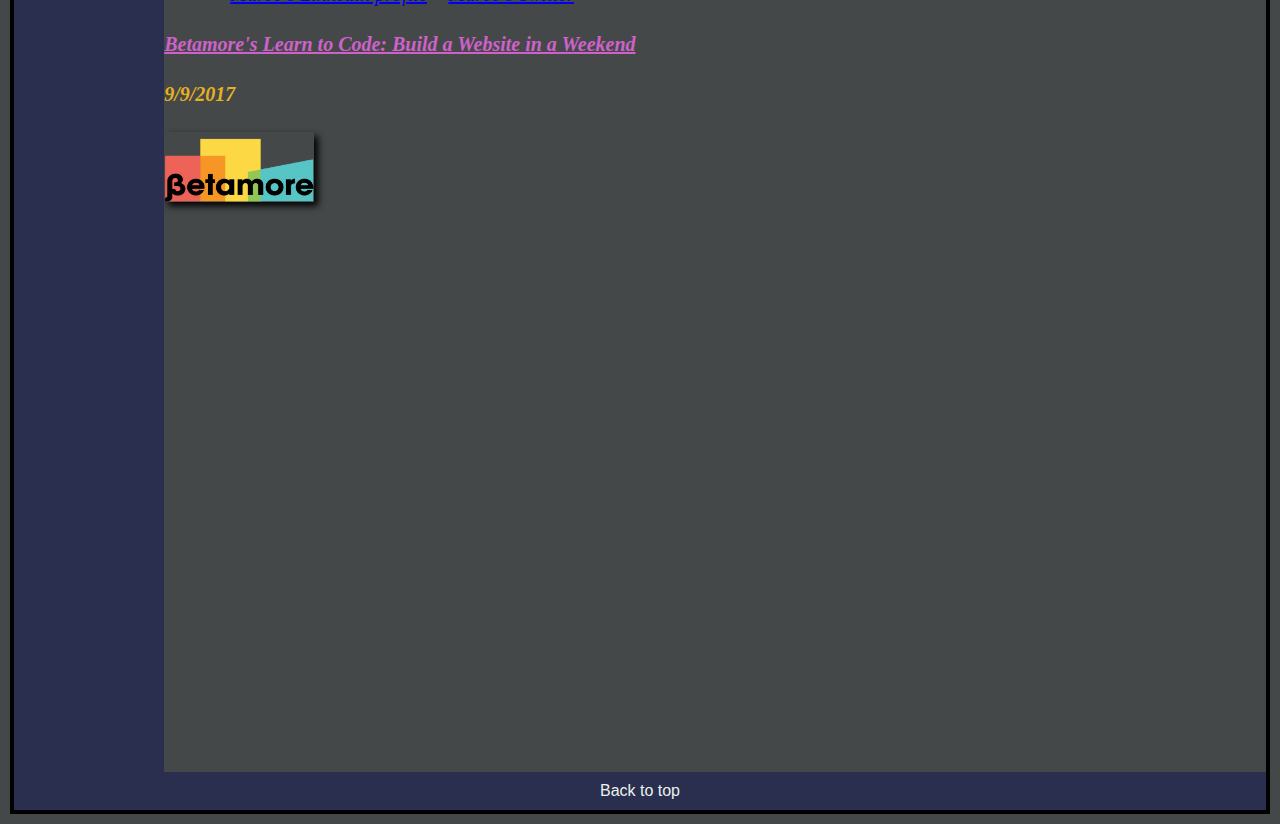
==== commit c0cd79ac: "several layout updates" ====
--- a/index.html
+++ b/index.html
@@ -13,7 +13,7 @@
 </head>
 
 <body>
-	<div id="sidebar" class="container-fluid">
+	<div id="sidebar" class="container">
 		<span id="sidebarSpan">
 		<h3 id="aboutMeNav" class="sidebarHeaders"><a href="#aboutMeHeader">About Me</a></h3>
 		<h3 id="educationNav" class="sidebarHeaders"><a href="#educationHeader">Education</a>
@@ -83,22 +83,33 @@
 			</tr>
 		</table>
 
-		<address>
-		<h2 id="contactDetailsHeader" class="pHeaders">Contact Details</h2>
-		<p>Cell: 443-536-9173</p>
-		<a href="mailto:m.amores.s@gmail.com"><img src="images/gmail.ico" alt="Marco's email" style="width:45px;height:45px;border:0;"></a>
-		<a href="https://www.linkedin.com/in/marco-sumpter-a1896a83" target="_blank"><img src="http://1000logos.net/wp-content/uploads/2017/03/LinkedIn-Logo-500x500.png"  alt="Marco's Linkedin profile" style="width:41px;height:41px;border:0;"></a>
-		<a href="https://twitter.com/marco_amores"><img src="http://icons.iconarchive.com/icons/limav/flat-gradient-social/256/Twitter-icon.png" alt="Marco's Twitter" style="width:46px;height:46px;border:0;"></a>
-		</addresss>
+		<div id="contactSection">
+			<address class="container-fluid">
+				<h3 id="contactDetailsHeader">Contact Details</h3>
+				<p>Cell: 443-536-9173</p>
+				<a href="mailto:m.amores.s@gmail.com"><img src="images/gmail.ico" alt="Marco's email" style="width:45px;height:45px;border:0;"></a>
+				<a href="https://www.linkedin.com/in/marco-sumpter-a1896a83" target="_blank"><img src="http://1000logos.net/wp-content/uploads/2017/03/LinkedIn-Logo-500x500.png"  alt="Marco's Linkedin profile" style="width:41px;height:41px;border:0;"></a>
+				<a href="https://twitter.com/marco_amores"><img src="http://icons.iconarchive.com/icons/limav/flat-gradient-social/256/Twitter-icon.png" alt="Marco's Twitter" style="width:46px;height:46px;border:0;"></a>
+			</addresss>
 
-		<h3><a href="https://betamore.com/education/learn-to-code-4/" id="workshopLink" target="_blank" title="Betamore Workshop">Betamore's Learn to Code: Build a Website in a Weekend</a></h3>
+		<h4><a href="https://betamore.com/education/learn-to-code-4/" id="workshopLink" target="_blank" title="Betamore Workshop">Betamore's Learn to Code: Build a Website in a Weekend</a></h4>
 		<h4>9/9/2017</h4>
 		<img id="betamoreLogo" src="images/betamore_logo.png" alt="betamore logo" />
+
+	</div>
 
 <script src="https://code.jquery.com/jquery-3.2.1.slim.min.js" integrity="sha384-KJ3o2DKtIkvYIK3UENzmM7KCkRr/rE9/Qpg6aAZGJwFDMVNA/GpGFF93hXpG5KkN" crossorigin="anonymous"></script>
 <script src="https://cdnjs.cloudflare.com/ajax/libs/popper.js/1.11.0/umd/popper.min.js" integrity="sha384-b/U6ypiBEHpOf/4+1nzFpr53nxSS+GLCkfwBdFNTxtclqqenISfwAzpKaMNFNmj4" crossorigin="anonymous"></script>
 <script src="https://maxcdn.bootstrapcdn.com/bootstrap/4.0.0-beta/js/bootstrap.min.js" integrity="sha384-h0AbiXch4ZDo7tp9hKZ4TsHbi047NrKGLO3SEJAg45jXxnGIfYzk4Si90RDIqNm1" crossorigin="anonymous"></script>
 
+</div>
+
+<div class="navLeftFooter" id="navFooter">
+	<a href="#content" id="navBackToTop">
+		<div class="navFooterBackToTop">
+			<span class="navFooterBackToTopText">Back to top</span>
+			</div>
+		</a>
+	</div>
 </body>
-</div>
 </html>
--- a/css/style.css
+++ b/css/style.css
@@ -1,41 +1,49 @@
 body {
-  <--! background-color: rgb(69, 72, 73);
-  -->border: 8px solid black;
-  padding: 8px;
-  margin: 8px;
+  background-color: rgb(69, 72, 73);
+  border: 4px solid black;
+  padding-left: 0px;
+  padding-right: 0px;
+  padding-bottom: 0;
+  padding-top: 0px;
+  margin: 10px;
   background-attachment: fixed;
   background-image: url("../images/dean-hayton-136567.jpg");
   background-position: center center;
   background-repeat: no-repeat;
   background-size: cover;
+  float: right;
 }
 
 #sidebar {
   float: left;
-  width: 20%;
+  width: 12%;
+  height:262vh;
+  background-color: #2a2e4f;
+  position: relative;
 }
 
-#sidebarSpan a {
+#sidebarSpan a, #contactSection {
   color: rgb(229, 177, 34);
   font-family: Palatino;
   text-decoration: none;
+  font-size: 20px;
+
 }
 
 #content {
   clear: top;
-  width: 90%;
+  width: 88%;
+  float: right;
+  padding-top: 10px;
 }
 
-/*.sidebarHeaders {
+.navSpan, .pHeaders {
   color: rgb(229, 177, 34);
-  text-align: center;
   font-family: Palatino;
-}*/
+}
 
-.navSpan {
-  color: rgb(229, 177, 34);
-  /*font-size: 25px;*/
-  text-align: center;
+.pSubHeaders {
+  color: rgb(176, 102, 215);
   font-family: Palatino;
 }
 
@@ -45,21 +53,11 @@
   font-family: Palatino;
 }
 
-.pHeaders {
-  color: rgb(229, 177, 34);
-  font-family: Palatino;
-}
-
-.pSubHeaders {
-  color: rgb(176, 102, 215);
-  font-family: Palatino;
-}
-
-p {
+p, ol, ul  {
   color: rgb(222, 228, 232);
   font-family: Palatino;
-  /*font-size: 18px;*/
   align-content: center;
+  text-align: justify;
 }
 
 #projectsTable {
@@ -68,7 +66,6 @@
   border-collapse: collapse;
   color: rgb(222, 228, 232);
   font-family: Palatino;
-  /*font-size: 18px;*/
   margin-bottom: 100px;
 }
 
@@ -79,7 +76,7 @@
   color: white;
 }
 
-#projectsTable td, #projects th {
+#projectsTable td, #projectsTable th {
   border: 1px solid #ddd;
   padding: 8px;
 }
@@ -88,18 +85,9 @@
   background-color: rgba(0, 0, 0, 0.09);
 }
 
-ol, ul {
-  color: rgb(222, 228, 232);
-  font-family: Palatino;
-  /*font-size: 18px;*/
-}
-
 #profilePic {
-  display: block;
-  margin: 0 auto;
-  margin-bottom: 150px;
-  /*width: 20%;*/
-  box-shadow: 7px 7px 8px black;
+  margin-bottom: 100px;
+  box-shadow: 6px 6px 7px black;
 }
 
 #betamoreLogo {
@@ -111,3 +99,24 @@
 #workshopLink {
   color: rgb(207, 97, 202);
 }
+
+#navFooter {
+  position: relative;
+  width: 100%;
+  background-color: #2a2e4f;
+  padding-bottom: 10px;
+  padding-top: 10px;
+  float: right;
+}
+
+#navFooter a, #navFooter span {
+  font-family: arial, sans-serif;
+  text-align: center;
+  color: rgb(234, 242, 236);
+  cursor: auto;
+  text-decoration: none;
+}
+
+#navFooter:hover {
+  background-color: #3b3f5d;
+}
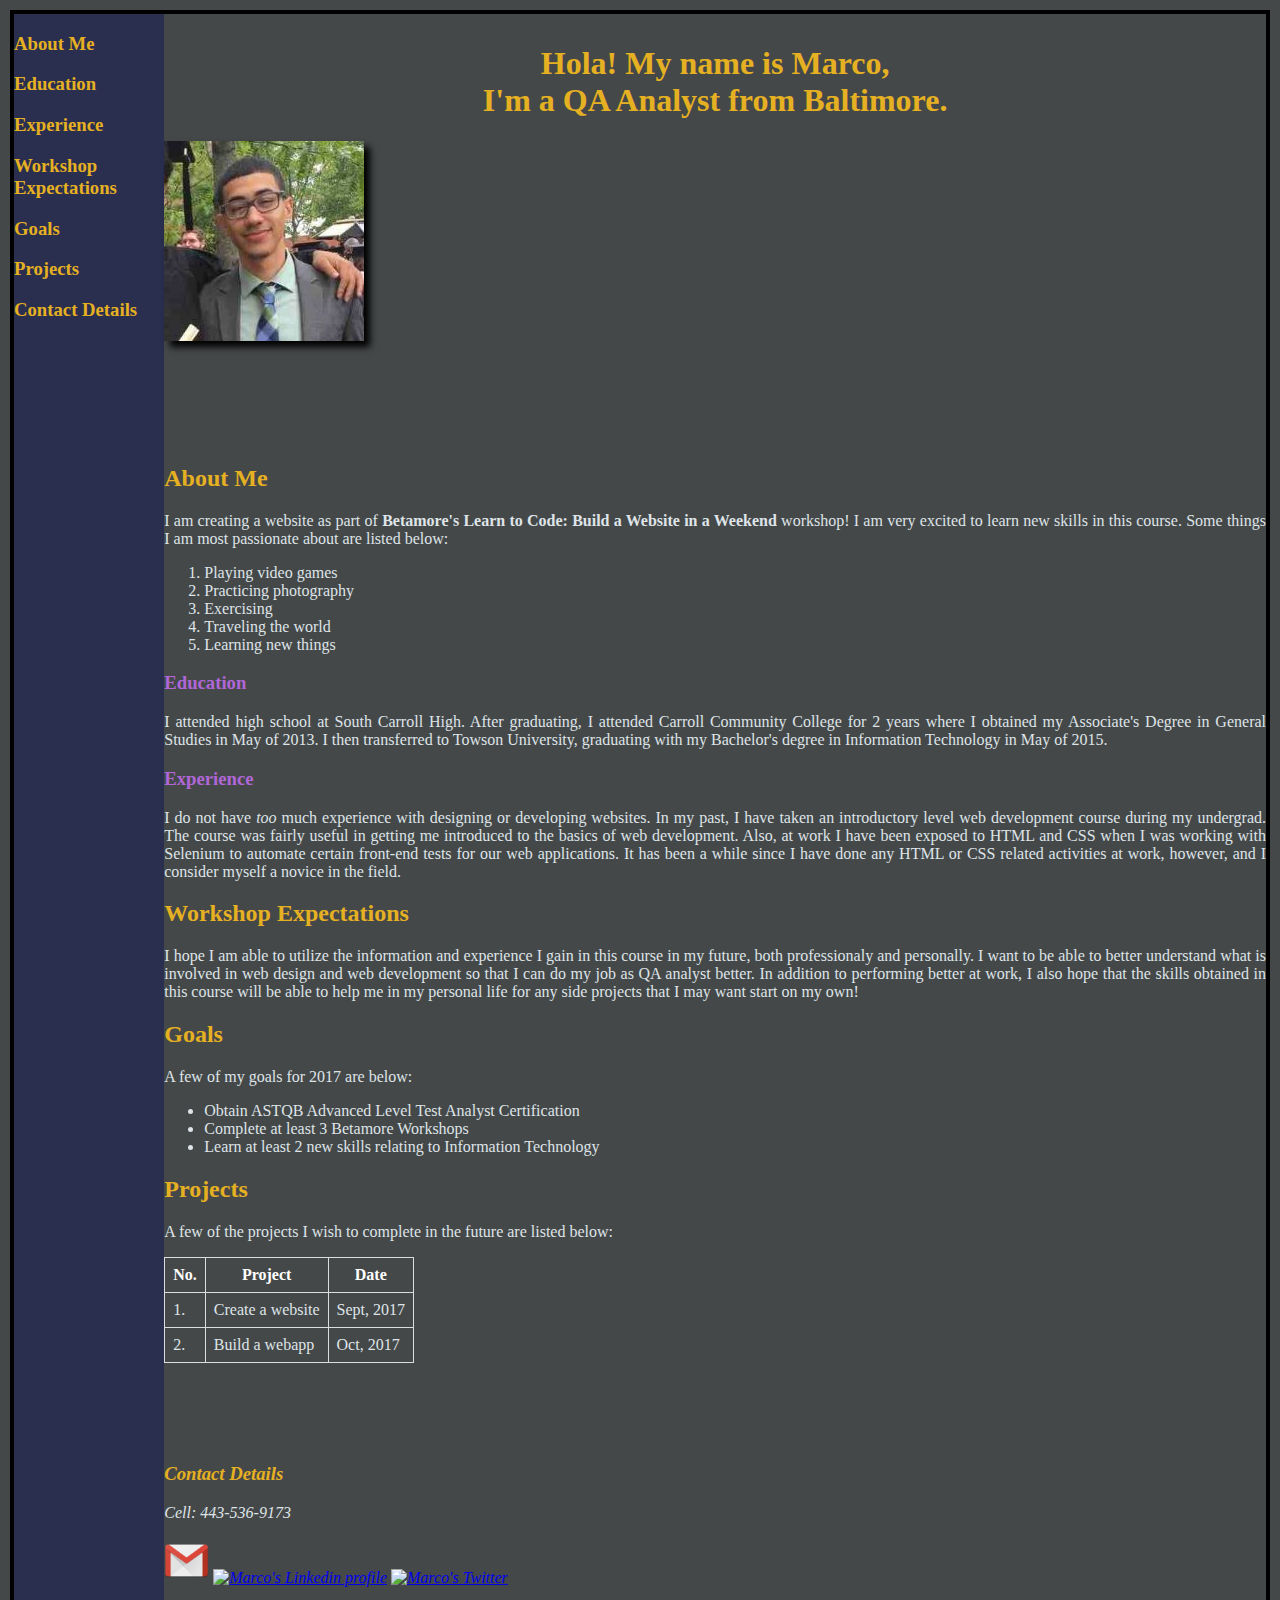
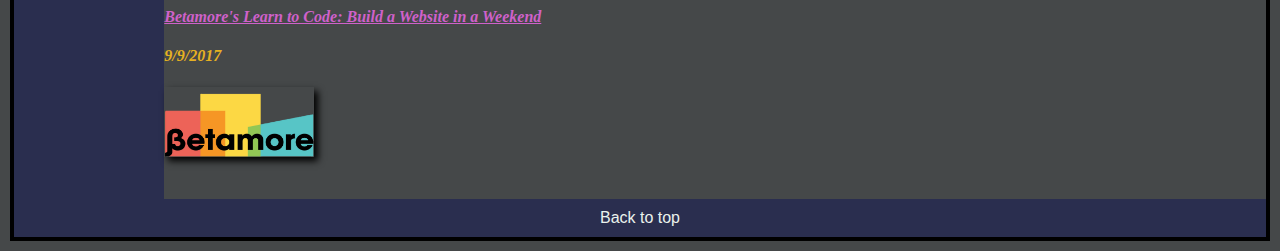
==== commit 64a4e373: "Added js page. Contains style updates" ====
--- a/index.html
+++ b/index.html
@@ -9,7 +9,7 @@
 	<link rel="stylesheet" type="text/css" href="css/style.css">
 
 	<title>Learn to Code: Marco's Website</title>
-
+	
 </head>
 
 <body>
@@ -97,11 +97,11 @@
 		<img id="betamoreLogo" src="images/betamore_logo.png" alt="betamore logo" />
 
 	</div>
-
+<script src="https://ajax.googleapis.com/ajax/libs/jquery/2.1.3/jquery.min.js"></script>
 <script src="https://code.jquery.com/jquery-3.2.1.slim.min.js" integrity="sha384-KJ3o2DKtIkvYIK3UENzmM7KCkRr/rE9/Qpg6aAZGJwFDMVNA/GpGFF93hXpG5KkN" crossorigin="anonymous"></script>
 <script src="https://cdnjs.cloudflare.com/ajax/libs/popper.js/1.11.0/umd/popper.min.js" integrity="sha384-b/U6ypiBEHpOf/4+1nzFpr53nxSS+GLCkfwBdFNTxtclqqenISfwAzpKaMNFNmj4" crossorigin="anonymous"></script>
 <script src="https://maxcdn.bootstrapcdn.com/bootstrap/4.0.0-beta/js/bootstrap.min.js" integrity="sha384-h0AbiXch4ZDo7tp9hKZ4TsHbi047NrKGLO3SEJAg45jXxnGIfYzk4Si90RDIqNm1" crossorigin="anonymous"></script>
-
+<script src="js/javascript.js"></script>
 </div>
 
 <div class="navLeftFooter" id="navFooter">
--- a/css/style.css
+++ b/css/style.css
@@ -17,17 +17,16 @@
 #sidebar {
   float: left;
   width: 12%;
-  height:262vh;
+  /*height:262vh;*/
   background-color: #2a2e4f;
-  position: relative;
+  /*position: absolute;*/
 }
 
 #sidebarSpan a, #contactSection {
   color: rgb(229, 177, 34);
   font-family: Palatino;
   text-decoration: none;
-  font-size: 20px;
-
+  /*position: relative;*/
 }
 
 #content {
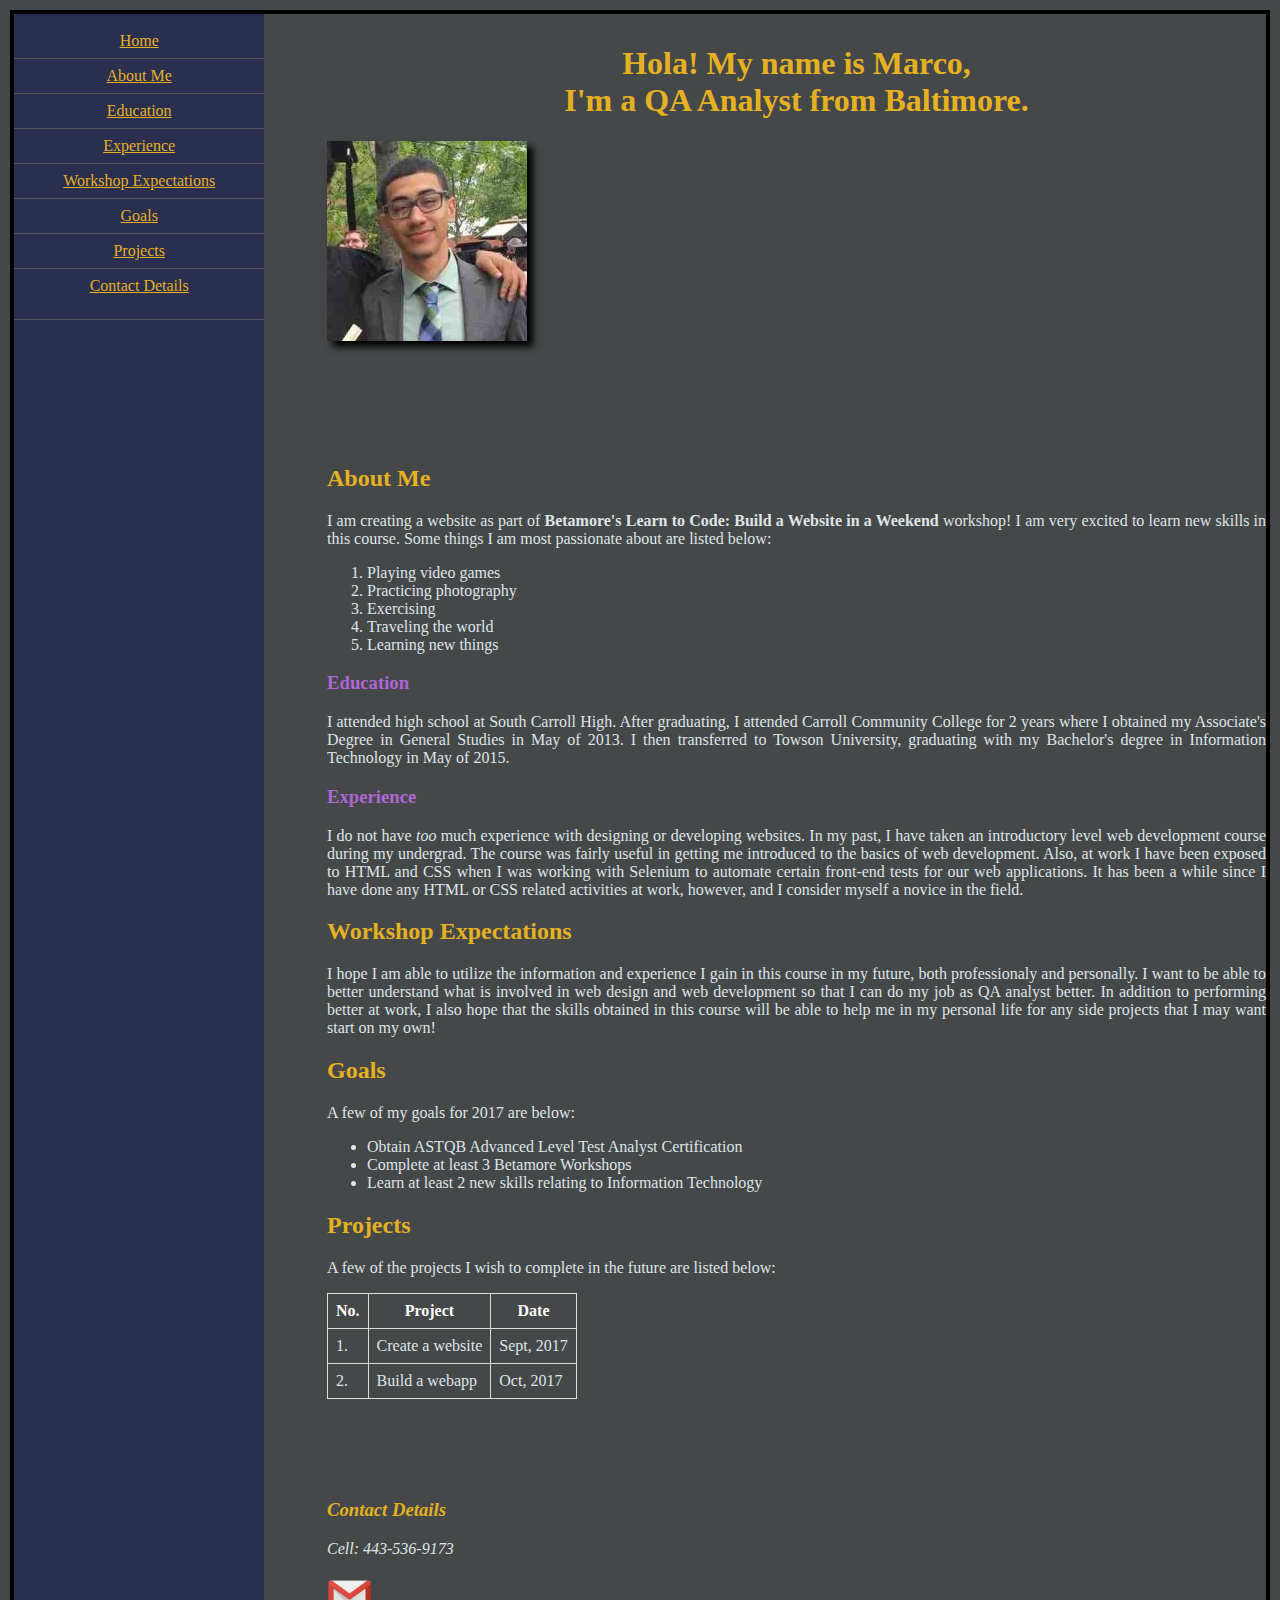
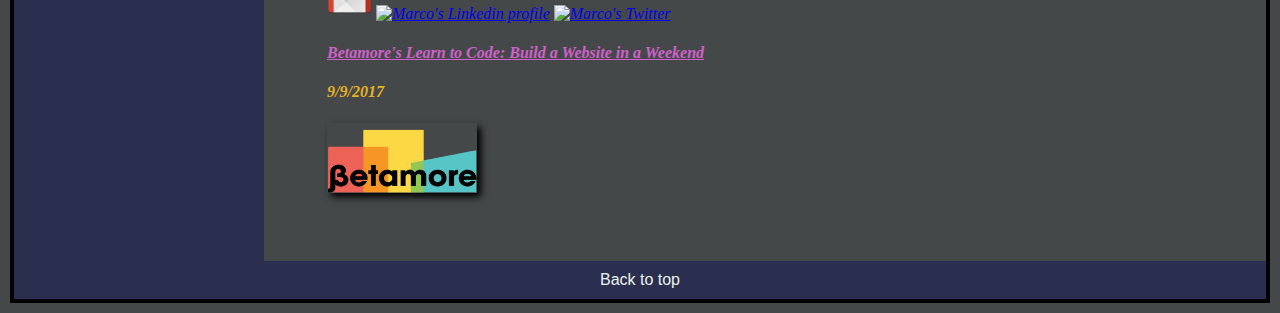
==== commit e6d76078: "Navigation Bar style updates" ====
--- a/index.html
+++ b/index.html
@@ -9,21 +9,21 @@
 	<link rel="stylesheet" type="text/css" href="css/style.css">
 
 	<title>Learn to Code: Marco's Website</title>
-	
+
 </head>
 
 <body>
 	<div id="sidebar" class="container">
-		<span id="sidebarSpan">
-		<h3 id="aboutMeNav" class="sidebarHeaders"><a href="#aboutMeHeader">About Me</a></h3>
-		<h3 id="educationNav" class="sidebarHeaders"><a href="#educationHeader">Education</a>
-		</h3>
-		<h3 id="experienceNav" class="sidebarHeaders"><a href="#experienceHeader">Experience</a></h3>
-		<h3 id="workshopExpectationsNav" class="sidebarHeaders"><a href="#workshopExpectHeader">Workshop Expectations</a></h3>
-		<h3 id="goalsNav" class="sidebarHeaders"><a href="#goalsHeader">Goals</a></h3>
-		<h3 id="projectsNav" class="sidebarHeaders"><a href="#projectsHeader">Projects</a></h3>
-		<h3 id="contactDetailsNav" class="sidebarHeaders"><a href="#contactDetailsHeader">Contact Details<a/></h3>
-		</span>
+			<ul id="sidebarUlList">
+				<li><a href="default.asp">Home</a></li>
+				<li><a href="#aboutMeHeader">About Me</a></li>
+				<li><a href="#educationHeader">Education</a></li>
+				<li><a href="#experienceHeader">Experience</a></li>
+				<li><a href="#workshopExpectHeader">Workshop Expectations</a></li>
+				<li><a href="#goalsHeader">Goals</a></li>
+				<li><a href="#projectsHeader">Projects</a></li>
+				<li><a href="#contactDetailsHeader">Contact Details<a/></li>
+			</ul>
 	</div>
 
 	<div id="content" class="container-fluid">
@@ -33,7 +33,7 @@
 			<img id="profilePic" src="images/Linkedin Profile Picture.jpg" class="rounded mx-auto d-block" alt="Picture of Marco" />
 			<h2 id="aboutMeHeader" class="pHeaders">About Me</h2>
 			<p>I am creating a website as part of <strong>Betamore's Learn to Code: Build a Website in a Weekend</strong> workshop! I am very excited to learn new skills in this course. Some things I am most passionate about are listed below:</p>
-			<ol>
+			<ol id="hobbyList">
 				<li>Playing video games</li>
 				<li>Practicing photography</li>
 				<li>Exercising</li>
@@ -57,7 +57,7 @@
 
 		<h2 id="goalsHeader" class="pHeaders">Goals</h2>
 		<p>A few of my goals for 2017 are below:</p>
-		<ul>
+		<ul id="goalsList">
 			<li>Obtain ASTQB Advanced Level Test Analyst Certification</li>
 			<li>Complete at least 3 Betamore Workshops</li>
 			<li>Learn at least 2 new skills relating to Information Technology</li>
--- a/css/style.css
+++ b/css/style.css
@@ -16,27 +16,58 @@
 
 #sidebar {
   float: left;
-  width: 12%;
-  /*height:262vh;*/
+  width: 20%;
   background-color: #2a2e4f;
-  /*position: absolute;*/
+  padding: 10px 0 0 0;
+  display: block;
 }
 
-#sidebarSpan a, #contactSection {
+#sidebar a{
   color: rgb(229, 177, 34);
+  display: block;
   font-family: Palatino;
+  padding: 8px 1px;
+  padding-left: 0
+  padding-right: 0
   text-decoration: none;
-  /*position: relative;*/
+  text-align: center;
+}
+
+#sidebarUlList {
+  list-style-type: none;
+  margin: 0;
+  padding: 0 0 0 0;
+  overflow: hidden;
+}
+
+#sidebarUlList li:hover {
+  background-color: #555;
+  padding: 0 0 0 0;
+  color:white;
+}
+
+#sidebarUlList li {
+  text-align: center;
+  border-bottom: 1px solid #555;
+}
+
+#sidebarUlList li:last-child {
+    border-bottom: none;
+}
+
+.active {
+  background-color: #4CAF50;
+  color: white;
 }
 
 #content {
   clear: top;
-  width: 88%;
+  width: 75%;
   float: right;
   padding-top: 10px;
 }
 
-.navSpan, .pHeaders {
+.pHeaders, #contactSection{
   color: rgb(229, 177, 34);
   font-family: Palatino;
 }
@@ -52,7 +83,7 @@
   font-family: Palatino;
 }
 
-p, ol, ul  {
+p, #hobbyList, #goalsList  {
   color: rgb(222, 228, 232);
   font-family: Palatino;
   align-content: center;
